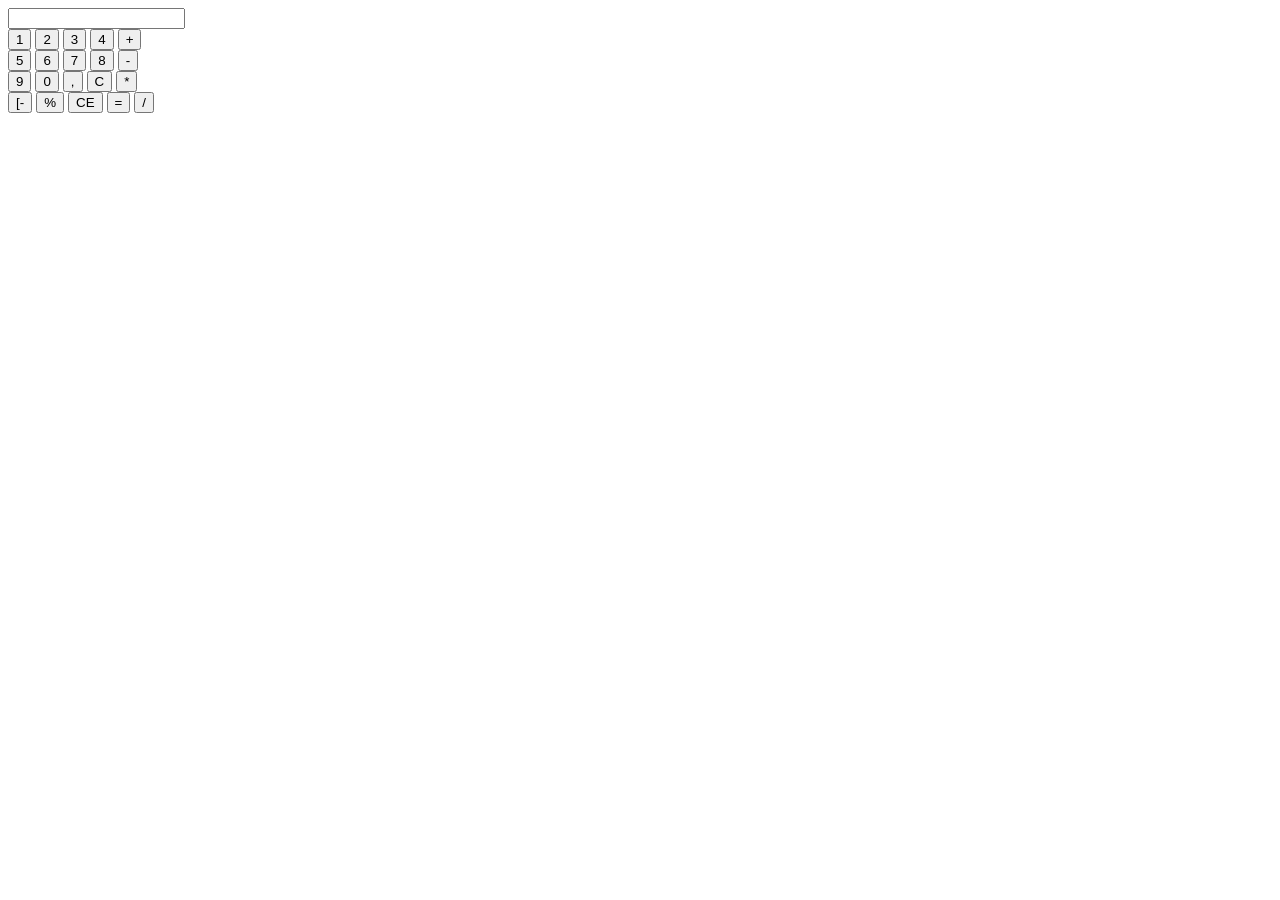
==== calculadora/index.html @ 9dd3cbbc "05/04" ====
<html>
    <script src="calc.js"></script>

    <input type="text" id="Visor">
    <br>
    <button id="num1" onclick="num1()">1</button>
    <button id="num2" onclick="num2()">2</button>
    <button id="num3" onclick="num3()">3</button>
    <button id="num4" onclick="num4()">4</button>
    <button id="btnmais" onclick="btnmais()">+</button>
    <br>

    <button id="num5" onclick="num5()">5</button>
    <button id="num6" onclick="num6()">6</button>
    <button id="num7" onclick="num7()">7</button>
    <button id="num8" onclick="num8()">8</button>
    <button id="btnmenos" onclick="btnmenos()">-</button>
    <br>

    <button id="num9" onclick="num9()">9</button>
    <button id="num0" onclick="num0()">0</button>
    <button id="btnvirg" onclick="btnvirg()">,</button>
    <button id="btnc" onclick="btnc()">C</button>
    <button id="btnvezes" onclick="btnvezes()">*</button>
    <br>

    <button id="btnseta" onclick="btnseta()">[-</button>
    <button id="btnporc" onclick="btnporc()">%</button>
    <button id="btnce" onclick="btnce()">CE</button>
    <button id="btnigual" onclick="btnigual()">=</button>
    <button id="btndiv" onclick="btndiv()">/</button>
</tml>
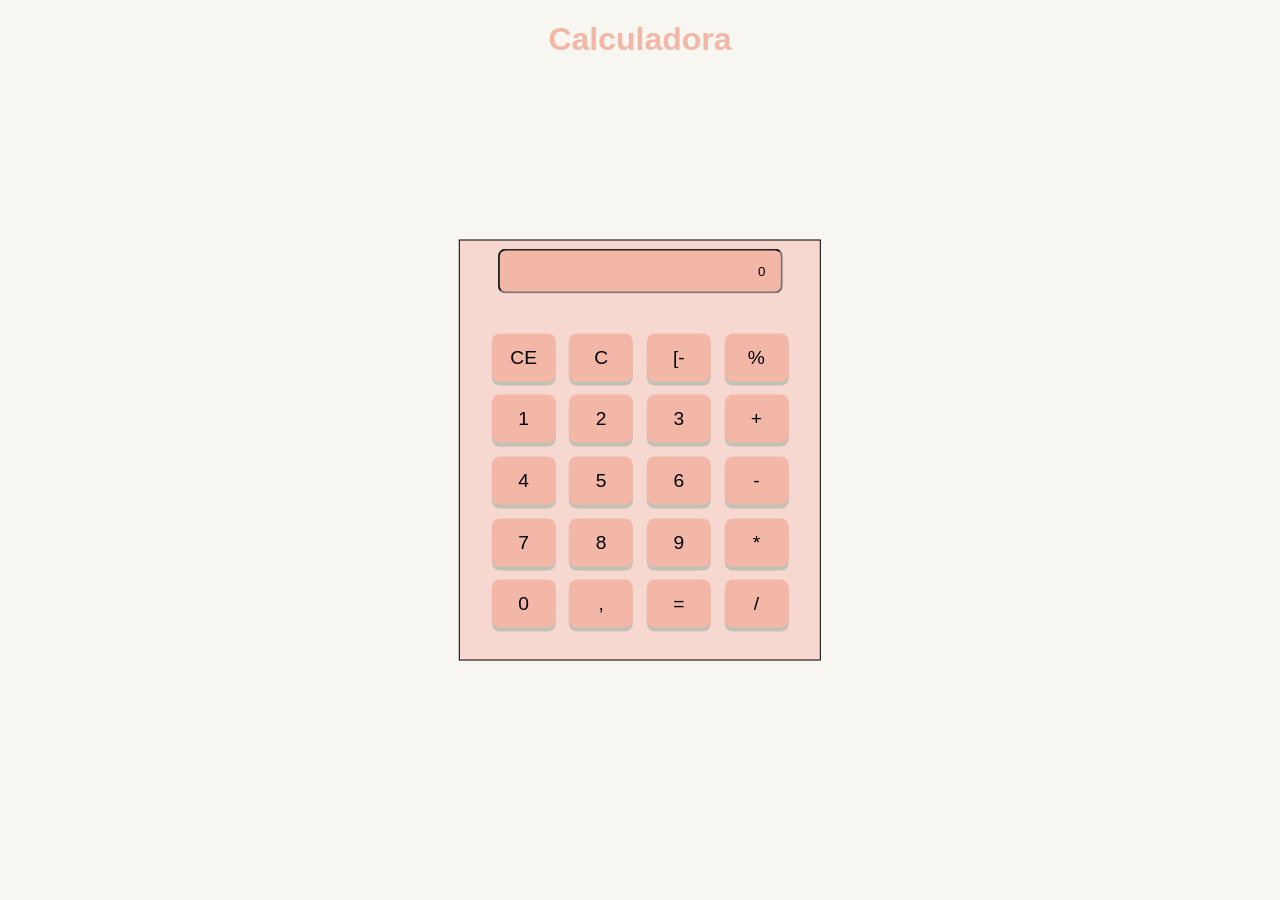
==== commit 4545aa6c: "17/05 - CSS, parâmetro" ====
--- a/calculadora/index.html
+++ b/calculadora/index.html
@@ -1,33 +1,51 @@
-<html>
+<!DOCTYPE html>
+<html lang="">
+<head>
+    <meta charset="UTF-8">
+    <meta name="viewport" content="width=device-width, initial-scale=1.0">
+    <title>Calculadora</title>
     <script src="calc.js"></script>
-
-    <input type="text" id="Visor">
+    <link rel="stylesheet" href="style.css">
+</head>
+<body>
+    <center>
+    <h1>Calculadora</h1>
     <br>
-    <button id="num1" onclick="num1()">1</button>
-    <button id="num2" onclick="num2()">2</button>
-    <button id="num3" onclick="num3()">3</button>
-    <button id="num4" onclick="num4()">4</button>
-    <button id="btnmais" onclick="btnmais()">+</button>
-    <br>
-
-    <button id="num5" onclick="num5()">5</button>
-    <button id="num6" onclick="num6()">6</button>
-    <button id="num7" onclick="num7()">7</button>
-    <button id="num8" onclick="num8()">8</button>
-    <button id="btnmenos" onclick="btnmenos()">-</button>
-    <br>
-
-    <button id="num9" onclick="num9()">9</button>
-    <button id="num0" onclick="num0()">0</button>
-    <button id="btnvirg" onclick="btnvirg()">,</button>
-    <button id="btnc" onclick="btnc()">C</button>
-    <button id="btnvezes" onclick="btnvezes()">*</button>
-    <br>
-
-    <button id="btnseta" onclick="btnseta()">[-</button>
-    <button id="btnporc" onclick="btnporc()">%</button>
-    <button id="btnce" onclick="btnce()">CE</button>
-    <button id="btnigual" onclick="btnigual()">=</button>
-    <button id="btndiv" onclick="btndiv()">/</button>
-</tml>
-
+        <div class="borda">
+        <input type="text" id="Visor" class="visor" value="0">
+        <table>
+            <tr>
+                <td><button id="btnce" class="botao" onclick="exibirNumero('CE')">CE
+                <td><button id="btnc" class="botao" onclick="exibirNumero('C')">C</button></td>
+                <td><button id="btnseta" class="botao" onclick="exibirNumero('[-')">[-</button></td>
+                <td><button id="btnporc" class="botao" onclick="exibirNumero('%')">%</button></td>
+            </tr>
+            <tr>
+                <td><button id="num1" class="botao" onclick="exibirNumero(1)">1</button></td>
+                <td><button id="num2" class="botao" onclick="exibirNumero(2)">2</button></td>
+                <td><button id="num3" class="botao" onclick="exibirNumero(3)">3</button></td>
+                <td><button id="btnmais" class="botao" onclick="exibirNumero('+')">+</button></td>
+            </tr>
+            <tr>
+                <td><button id="num4" class="botao" onclick="exibirNumero(4)">4</button></td>
+                <td><button id="num5" class="botao" onclick="exibirNumero(5)">5</button></td>
+                <td><button id="num6" class="botao" onclick="exibirNumero(6)">6</button></td>
+                <td><button id="btnmenos" class="botao" onclick="exibirNumero('-')">-</button></td>
+            </tr>
+            <tr>
+                <td><button id="num7" class="botao" onclick="exibirNumero(7)">7</button></td>
+                <td><button id="num8" class="botao" onclick="exibirNumero(8)">8</button></td>
+                <td><button id="num9" class="botao" onclick="exibirNumero(9)">9</button></td>
+                <td><button id="btnvezes" class="botao" onclick="exibirNumero('*')">*</button></td>
+            </tr>
+            <tr>
+                <td><button id="num0" class="botao" onclick="exibirNumero(0)">0</button></td>
+                <td><button id="btnvirg" class="botao" onclick="exibirNumero(',')">,</button></td>
+                <td><button id="btnigual" class="botao" onclick="exibirNumero('=')">=</button></td>
+                <td><button id="btndiv" class="botao" onclick="exibirNumero('/')">/</button></td>
+            </tr>
+        </table>
+    </center>
+        </div>
+</body>
+</html>
--- a/calculadora/style.css
+++ b/calculadora/style.css
@@ -0,0 +1,55 @@
+body{
+background-color: #f8f6f0 ;
+}
+
+.borda{
+  position: absolute;
+  background-color:#f7d8d0;
+  top: 50%;
+  left: 50%;
+  transform: translate(-50%, -50%);
+  border: 1px solid black
+  
+}
+
+.botao{
+  width: 4rem;
+  height: 3rem;
+  border: none;
+  margin: 0.3rem;
+  border-radius: 0.5rem;
+  background-color: #f3b7a8;
+  box-shadow: 0 4px #c3c0b5;
+  text-align: center;
+  font-size: 1.2rem;
+  cursor: pointer;
+}
+
+.visor{
+    background-color: #f3b7a8;
+    padding: 15px;
+    border-radius: 0.5rem;
+    text-align: right;
+    height: 5vh;
+    margin: 0.5rem;
+    width: calc(4rem * 4 + 0.3rem * 3 * 2); 
+    box-sizing: border-box;
+}
+
+table{
+  margin: 0 auto;
+  border-spacing: 0.3rem; 
+  padding: 15px;
+  border-radius: 0.5rem;
+  margin: 0.5rem;
+}
+
+td{
+  padding: 0;
+}
+
+h1{
+  font-family:'Segoe UI', Tahoma, Geneva, Verdana, sans-serif;
+  color: #f3b7a8;
+  
+}
